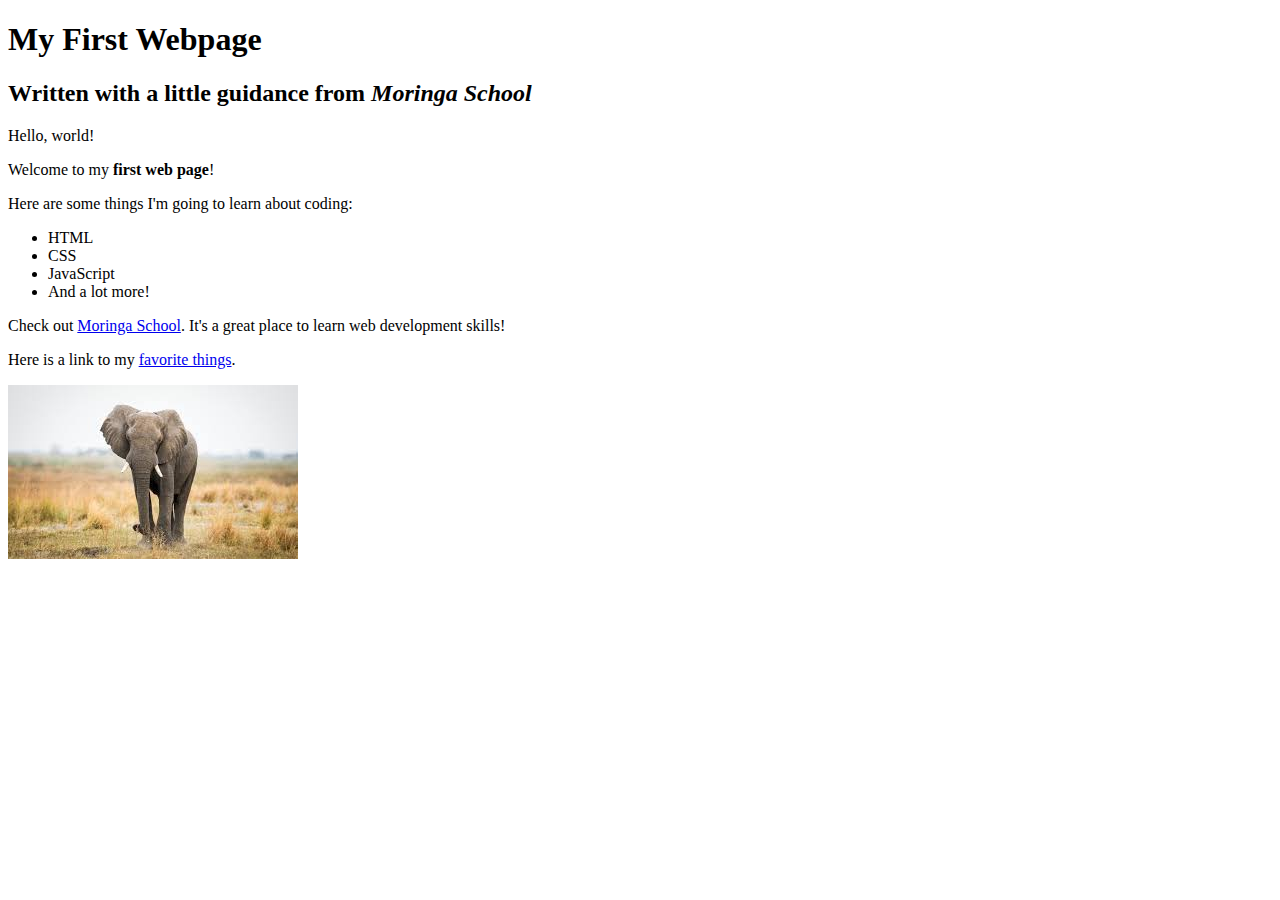
==== index.html @ bf5de32b "rename my-first-webpage.html to index.html" ====
<!DOCTYPE html>
<html>
  <head>

    <title>My first webpage!</title>

  </head>

  <body>
   <h1>My First Webpage</h1>

   <h2>Written with a little guidance from <em>Moringa School</em></h2>

    <p>Hello, world!</p>

    <p>Welcome to my <strong>first web page</strong>!</p>

    <p>Here are some things I'm going to learn about coding:</p>

    <ul>
      <li>HTML</li>
      <li>CSS</li>
      <li>JavaScript</li>
      <li>And a lot more!</li>
    </ul>

    <p>Check out <a href="http://moringaschool.com/">Moringa School</a>. It's a great place to learn web development skills!</p>

    <p>Here is a link to my <a href="favorite-things.html">favorite things</a>.</p>

    <img src="elephant.jpg" alt="A photo of an elephant">
    
  </body>
</html>
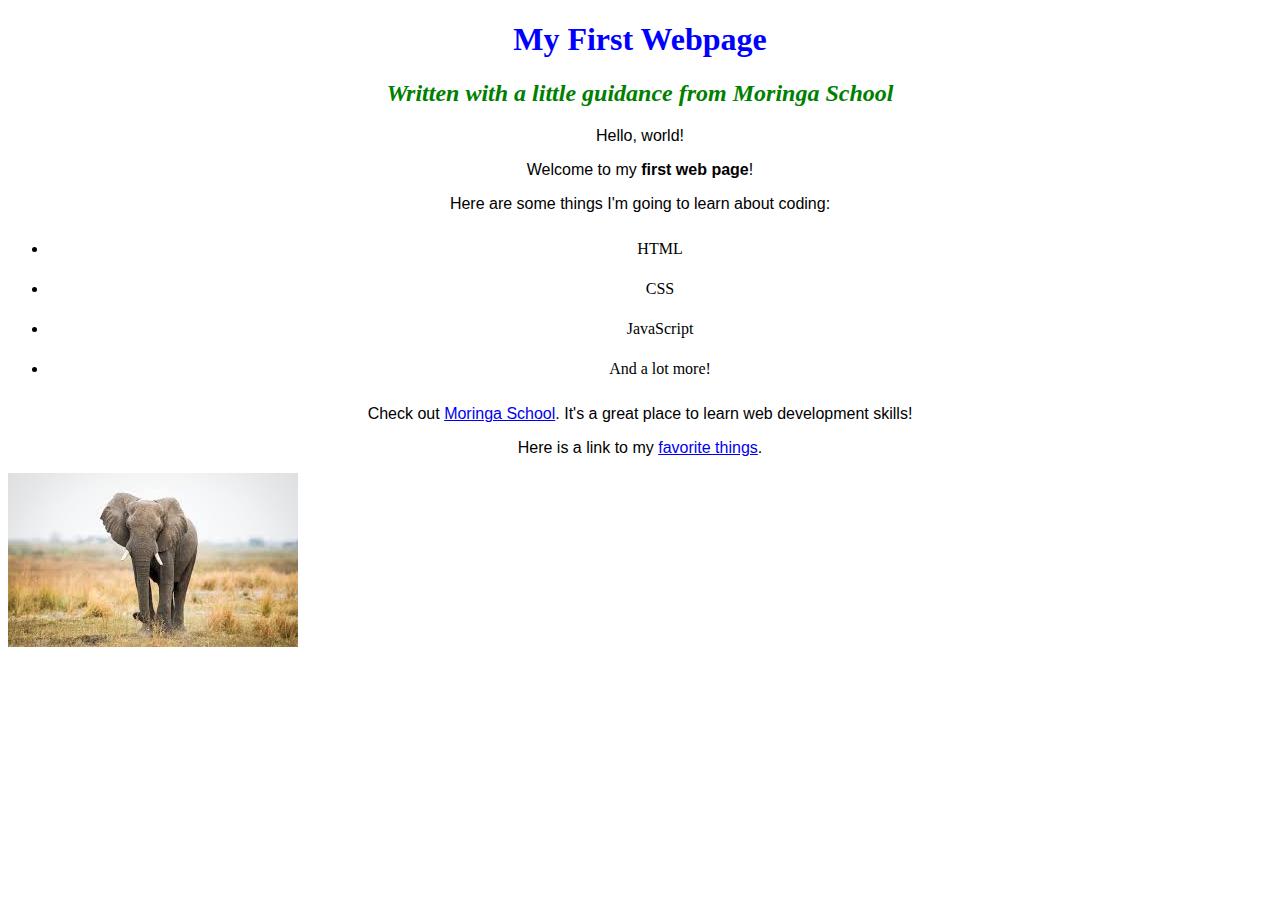
==== commit 70366c58: "add css file and README.md file" ====
--- a/index.html
+++ b/index.html
@@ -3,6 +3,7 @@
   <head>
 
     <title>My first webpage!</title>
+    <link href="css/styles.css" rel="stylesheet" type="text/css">
 
   </head>
 
@@ -28,7 +29,8 @@
 
     <p>Here is a link to my <a href="favorite-things.html">favorite things</a>.</p>
 
-    <img src="elephant.jpg" alt="A photo of an elephant">
+    <p><img src="elephant.jpg" alt="A photo of an elephant"></p>
+
     
   </body>
 </html>
--- a/css/styles.css
+++ b/css/styles.css
@@ -0,0 +1,34 @@
+h1 {
+  color: blue;
+  text-align: center;
+}
+h2 {
+  color: green;
+  font-style: italic;
+  text-align: center;
+}
+p {
+  font-family: sans-serif;
+  text-align: center;
+}
+ul {
+  line-height: 40px;
+  text-align: center;
+}
+
+.important {
+color: red;
+}
+.unimportant {
+color: blue;
+}
+img {
+  float: left;
+}
+
+.test-box {
+border: 2px solid red;
+padding: 26px;
+margin: 20px;
+background-color: yellow;
+}
